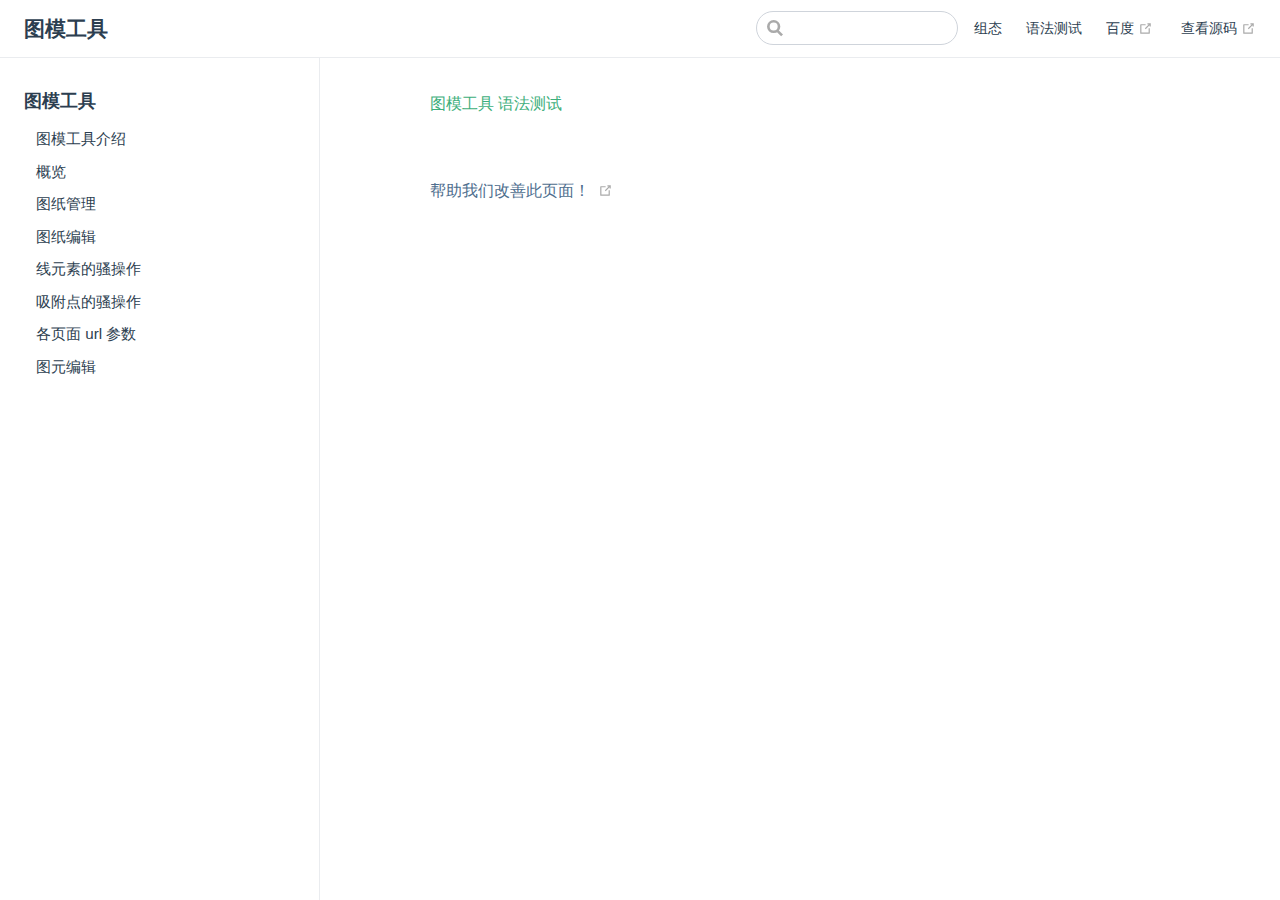
==== index.html @ c8d0d81d "init" ====
<!DOCTYPE html>
<html lang="en-US">
  <head>
    <meta charset="utf-8">
    <meta name="viewport" content="width=device-width,initial-scale=1">
    <title>图模工具</title>
    <meta name="generator" content="VuePress 1.9.9">
    
    <meta name="description" content="一次接线图画图工具">
    
    <link rel="preload" href="/assets/css/0.styles.db5c705c.css" as="style"><link rel="preload" href="/assets/js/app.512257e0.js" as="script"><link rel="preload" href="/assets/js/2.75f1ee20.js" as="script"><link rel="preload" href="/assets/js/8.06f53c4d.js" as="script"><link rel="prefetch" href="/assets/js/10.f108b31f.js"><link rel="prefetch" href="/assets/js/11.13f6485c.js"><link rel="prefetch" href="/assets/js/12.076c5449.js"><link rel="prefetch" href="/assets/js/13.6c071608.js"><link rel="prefetch" href="/assets/js/14.56e852da.js"><link rel="prefetch" href="/assets/js/15.66afcbd3.js"><link rel="prefetch" href="/assets/js/16.a4e6b50e.js"><link rel="prefetch" href="/assets/js/17.18ec7452.js"><link rel="prefetch" href="/assets/js/3.0884fcd3.js"><link rel="prefetch" href="/assets/js/4.e0430922.js"><link rel="prefetch" href="/assets/js/5.69fd25ea.js"><link rel="prefetch" href="/assets/js/6.65bf3c9c.js"><link rel="prefetch" href="/assets/js/7.549b846b.js"><link rel="prefetch" href="/assets/js/9.ce72a93c.js">
    <link rel="stylesheet" href="/assets/css/0.styles.db5c705c.css">
  </head>
  <body>
    <div id="app" data-server-rendered="true"><div class="theme-container"><header class="navbar"><div class="sidebar-button"><svg xmlns="http://www.w3.org/2000/svg" aria-hidden="true" role="img" viewBox="0 0 448 512" class="icon"><path fill="currentColor" d="M436 124H12c-6.627 0-12-5.373-12-12V80c0-6.627 5.373-12 12-12h424c6.627 0 12 5.373 12 12v32c0 6.627-5.373 12-12 12zm0 160H12c-6.627 0-12-5.373-12-12v-32c0-6.627 5.373-12 12-12h424c6.627 0 12 5.373 12 12v32c0 6.627-5.373 12-12 12zm0 160H12c-6.627 0-12-5.373-12-12v-32c0-6.627 5.373-12 12-12h424c6.627 0 12 5.373 12 12v32c0 6.627-5.373 12-12 12z"></path></svg></div> <a href="/" aria-current="page" class="home-link router-link-exact-active router-link-active"><!----> <span class="site-name">图模工具</span></a> <div class="links"><div class="search-box"><input aria-label="Search" autocomplete="off" spellcheck="false" value=""> <!----></div> <nav class="nav-links can-hide"><div class="nav-item"><a href="/gme/" class="nav-link">
  组态
</a></div><div class="nav-item"><a href="/test/" class="nav-link">
  语法测试
</a></div><div class="nav-item"><a href="https://baidu.com" target="_blank" rel="noopener noreferrer" class="nav-link external">
  百度
  <span><svg xmlns="http://www.w3.org/2000/svg" aria-hidden="true" focusable="false" x="0px" y="0px" viewBox="0 0 100 100" width="15" height="15" class="icon outbound"><path fill="currentColor" d="M18.8,85.1h56l0,0c2.2,0,4-1.8,4-4v-32h-8v28h-48v-48h28v-8h-32l0,0c-2.2,0-4,1.8-4,4v56C14.8,83.3,16.6,85.1,18.8,85.1z"></path> <polygon fill="currentColor" points="45.7,48.7 51.3,54.3 77.2,28.5 77.2,37.2 85.2,37.2 85.2,14.9 62.8,14.9 62.8,22.9 71.5,22.9"></polygon></svg> <span class="sr-only">(opens new window)</span></span></a></div> <a href="https://e.gitee.com/xn_power/repos/xn_power/gme/sources" target="_blank" rel="noopener noreferrer" class="repo-link">
    查看源码
    <span><svg xmlns="http://www.w3.org/2000/svg" aria-hidden="true" focusable="false" x="0px" y="0px" viewBox="0 0 100 100" width="15" height="15" class="icon outbound"><path fill="currentColor" d="M18.8,85.1h56l0,0c2.2,0,4-1.8,4-4v-32h-8v28h-48v-48h28v-8h-32l0,0c-2.2,0-4,1.8-4,4v56C14.8,83.3,16.6,85.1,18.8,85.1z"></path> <polygon fill="currentColor" points="45.7,48.7 51.3,54.3 77.2,28.5 77.2,37.2 85.2,37.2 85.2,14.9 62.8,14.9 62.8,22.9 71.5,22.9"></polygon></svg> <span class="sr-only">(opens new window)</span></span></a></nav></div></header> <div class="sidebar-mask"></div> <aside class="sidebar"><nav class="nav-links"><div class="nav-item"><a href="/gme/" class="nav-link">
  组态
</a></div><div class="nav-item"><a href="/test/" class="nav-link">
  语法测试
</a></div><div class="nav-item"><a href="https://baidu.com" target="_blank" rel="noopener noreferrer" class="nav-link external">
  百度
  <span><svg xmlns="http://www.w3.org/2000/svg" aria-hidden="true" focusable="false" x="0px" y="0px" viewBox="0 0 100 100" width="15" height="15" class="icon outbound"><path fill="currentColor" d="M18.8,85.1h56l0,0c2.2,0,4-1.8,4-4v-32h-8v28h-48v-48h28v-8h-32l0,0c-2.2,0-4,1.8-4,4v56C14.8,83.3,16.6,85.1,18.8,85.1z"></path> <polygon fill="currentColor" points="45.7,48.7 51.3,54.3 77.2,28.5 77.2,37.2 85.2,37.2 85.2,14.9 62.8,14.9 62.8,22.9 71.5,22.9"></polygon></svg> <span class="sr-only">(opens new window)</span></span></a></div> <a href="https://e.gitee.com/xn_power/repos/xn_power/gme/sources" target="_blank" rel="noopener noreferrer" class="repo-link">
    查看源码
    <span><svg xmlns="http://www.w3.org/2000/svg" aria-hidden="true" focusable="false" x="0px" y="0px" viewBox="0 0 100 100" width="15" height="15" class="icon outbound"><path fill="currentColor" d="M18.8,85.1h56l0,0c2.2,0,4-1.8,4-4v-32h-8v28h-48v-48h28v-8h-32l0,0c-2.2,0-4,1.8-4,4v56C14.8,83.3,16.6,85.1,18.8,85.1z"></path> <polygon fill="currentColor" points="45.7,48.7 51.3,54.3 77.2,28.5 77.2,37.2 85.2,37.2 85.2,14.9 62.8,14.9 62.8,22.9 71.5,22.9"></polygon></svg> <span class="sr-only">(opens new window)</span></span></a></nav>  <ul class="sidebar-links"><li><section class="sidebar-group depth-0"><a href="/gme/" class="sidebar-heading clickable open"><span>图模工具</span> <!----></a> <ul class="sidebar-links sidebar-group-items"><li><a href="/gme/" class="sidebar-link">图模工具介绍</a></li><li><a href="/gme/guide.html" class="sidebar-link">概览</a></li><li><a href="/gme/stageManage.html" class="sidebar-link">图纸管理</a></li><li><a href="/gme/stageEditor.html" class="sidebar-link">图纸编辑</a></li><li><a href="/gme/lineEditor.html" class="sidebar-link">线元素的骚操作</a></li><li><a href="/gme/pinsEditor.html" class="sidebar-link">吸附点的骚操作</a></li><li><a href="/gme/urlQuery.html" class="sidebar-link">各页面 url 参数</a></li><li><a href="/gme/compEditor.html" class="sidebar-link">图元编辑</a></li></ul></section></li></ul> </aside> <main class="page"> <div class="theme-default-content content__default"><p><a href="/gme/">图模工具</a> <a href="/test/">语法测试</a></p></div> <footer class="page-edit"><div class="edit-link"><a href="https://e.gitee.com/xn_power/repos/xn_power/gme/sources/edit/master/docs/README.md" target="_blank" rel="noopener noreferrer">帮助我们改善此页面！</a> <span><svg xmlns="http://www.w3.org/2000/svg" aria-hidden="true" focusable="false" x="0px" y="0px" viewBox="0 0 100 100" width="15" height="15" class="icon outbound"><path fill="currentColor" d="M18.8,85.1h56l0,0c2.2,0,4-1.8,4-4v-32h-8v28h-48v-48h28v-8h-32l0,0c-2.2,0-4,1.8-4,4v56C14.8,83.3,16.6,85.1,18.8,85.1z"></path> <polygon fill="currentColor" points="45.7,48.7 51.3,54.3 77.2,28.5 77.2,37.2 85.2,37.2 85.2,14.9 62.8,14.9 62.8,22.9 71.5,22.9"></polygon></svg> <span class="sr-only">(opens new window)</span></span></div> <!----></footer> <!----> </main></div><div class="global-ui"></div></div>
    <script src="/assets/js/app.512257e0.js" defer></script><script src="/assets/js/2.75f1ee20.js" defer></script><script src="/assets/js/8.06f53c4d.js" defer></script>
  </body>
</html>
---- assets/css/0.styles.db5c705c.css ----
code[class*=language-],pre[class*=language-]{color:#ccc;background:none;font-family:Consolas,Monaco,Andale Mono,Ubuntu Mono,monospace;font-size:1em;text-align:left;white-space:pre;word-spacing:normal;word-break:normal;word-wrap:normal;line-height:1.5;-moz-tab-size:4;-o-tab-size:4;tab-size:4;-webkit-hyphens:none;hyphens:none}pre[class*=language-]{padding:1em;margin:.5em 0;overflow:auto}:not(pre)>code[class*=language-],pre[class*=language-]{background:#2d2d2d}:not(pre)>code[class*=language-]{padding:.1em;border-radius:.3em;white-space:normal}.token.block-comment,.token.cdata,.token.comment,.token.doctype,.token.prolog{color:#999}.token.punctuation{color:#ccc}.token.attr-name,.token.deleted,.token.namespace,.token.tag{color:#e2777a}.token.function-name{color:#6196cc}.token.boolean,.token.function,.token.number{color:#f08d49}.token.class-name,.token.constant,.token.property,.token.symbol{color:#f8c555}.token.atrule,.token.builtin,.token.important,.token.keyword,.token.selector{color:#cc99cd}.token.attr-value,.token.char,.token.regex,.token.string,.token.variable{color:#7ec699}.token.entity,.token.operator,.token.url{color:#67cdcc}.token.bold,.token.important{font-weight:700}.token.italic{font-style:italic}.token.entity{cursor:help}.token.inserted{color:green}.theme-default-content code{color:#476582;padding:.25rem .5rem;margin:0;font-size:.85em;background-color:rgba(27,31,35,.05);border-radius:3px}.theme-default-content code .token.deleted{color:#ec5975}.theme-default-content code .token.inserted{color:#3eaf7c}.theme-default-content pre,.theme-default-content pre[class*=language-]{line-height:1.4;padding:1.25rem 1.5rem;margin:.85rem 0;background-color:#282c34;border-radius:6px;overflow:auto}.theme-default-content pre[class*=language-] code,.theme-default-content pre code{color:#fff;padding:0;background-color:transparent;border-radius:0}div[class*=language-]{position:relative;background-color:#282c34;border-radius:6px}div[class*=language-] .highlight-lines{-webkit-user-select:none;user-select:none;padding-top:1.3rem;position:absolute;top:0;left:0;width:100%;line-height:1.4}div[class*=language-] .highlight-lines .highlighted{background-color:rgba(0,0,0,.66)}div[class*=language-] pre,div[class*=language-] pre[class*=language-]{background:transparent;position:relative;z-index:1}div[class*=language-]:before{position:absolute;z-index:3;top:.8em;right:1em;font-size:.75rem;color:hsla(0,0%,100%,.4)}div[class*=language-]:not(.line-numbers-mode) .line-numbers-wrapper{display:none}div[class*=language-].line-numbers-mode .highlight-lines .highlighted{position:relative}div[class*=language-].line-numbers-mode .highlight-lines .highlighted:before{content:" ";position:absolute;z-index:3;left:0;top:0;display:block;width:3.5rem;height:100%;background-color:rgba(0,0,0,.66)}div[class*=language-].line-numbers-mode pre{padding-left:4.5rem;vertical-align:middle}div[class*=language-].line-numbers-mode .line-numbers-wrapper{position:absolute;top:0;width:3.5rem;text-align:center;color:hsla(0,0%,100%,.3);padding:1.25rem 0;line-height:1.4}div[class*=language-].line-numbers-mode .line-numbers-wrapper br{-webkit-user-select:none;user-select:none}div[class*=language-].line-numbers-mode .line-numbers-wrapper .line-number{position:relative;z-index:4;-webkit-user-select:none;user-select:none;font-size:.85em}div[class*=language-].line-numbers-mode:after{content:"";position:absolute;z-index:2;top:0;left:0;width:3.5rem;height:100%;border-radius:6px 0 0 6px;border-right:1px solid rgba(0,0,0,.66);background-color:#282c34}div[class~=language-js]:before{content:"js"}div[class~=language-ts]:before{content:"ts"}div[class~=language-html]:before{content:"html"}div[class~=language-md]:before{content:"md"}div[class~=language-vue]:before{content:"vue"}div[class~=language-css]:before{content:"css"}div[class~=language-sass]:before{content:"sass"}div[class~=language-scss]:before{content:"scss"}div[class~=language-less]:before{content:"less"}div[class~=language-stylus]:before{content:"stylus"}div[class~=language-go]:before{content:"go"}div[class~=language-java]:before{content:"java"}div[class~=language-c]:before{content:"c"}div[class~=language-sh]:before{content:"sh"}div[class~=language-yaml]:before{content:"yaml"}div[class~=language-py]:before{content:"py"}div[class~=language-docker]:before{content:"docker"}div[class~=language-dockerfile]:before{content:"dockerfile"}div[class~=language-makefile]:before{content:"makefile"}div[class~=language-javascript]:before{content:"js"}div[class~=language-typescript]:before{content:"ts"}div[class~=language-markup]:before{content:"html"}div[class~=language-markdown]:before{content:"md"}div[class~=language-json]:before{content:"json"}div[class~=language-ruby]:before{content:"rb"}div[class~=language-python]:before{content:"py"}div[class~=language-bash]:before{content:"sh"}div[class~=language-php]:before{content:"php"}.custom-block .custom-block-title{font-weight:600;margin-bottom:-.4rem}.custom-block.danger,.custom-block.tip,.custom-block.warning{padding:.1rem 1.5rem;border-left-width:.5rem;border-left-style:solid;margin:1rem 0}.custom-block.tip{background-color:#f3f5f7;border-color:#42b983}.custom-block.warning{background-color:rgba(255,229,100,.3);border-color:#e7c000;color:#6b5900}.custom-block.warning .custom-block-title{color:#b29400}.custom-block.warning a{color:#2c3e50}.custom-block.danger{background-color:#ffe6e6;border-color:#c00;color:#4d0000}.custom-block.danger .custom-block-title{color:#900}.custom-block.danger a{color:#2c3e50}.custom-block.details{display:block;position:relative;border-radius:2px;margin:1.6em 0;padding:1.6em;background-color:#eee}.custom-block.details h4{margin-top:0}.custom-block.details figure:last-child,.custom-block.details p:last-child{margin-bottom:0;padding-bottom:0}.custom-block.details summary{outline:none;cursor:pointer}.arrow{display:inline-block;width:0;height:0}.arrow.up{border-bottom:6px solid #ccc}.arrow.down,.arrow.up{border-left:4px solid transparent;border-right:4px solid transparent}.arrow.down{border-top:6px solid #ccc}.arrow.right{border-left:6px solid #ccc}.arrow.left,.arrow.right{border-top:4px solid transparent;border-bottom:4px solid transparent}.arrow.left{border-right:6px solid #ccc}.theme-default-content:not(.custom){max-width:740px;margin:0 auto;padding:2rem 2.5rem}@media (max-width:959px){.theme-default-content:not(.custom){padding:2rem}}@media (max-width:419px){.theme-default-content:not(.custom){padding:1.5rem}}.table-of-contents .badge{vertical-align:middle}body,html{padding:0;margin:0;background-color:#fff}body{font-family:-apple-system,BlinkMacSystemFont,Segoe UI,Roboto,Oxygen,Ubuntu,Cantarell,Fira Sans,Droid Sans,Helvetica Neue,sans-serif;-webkit-font-smoothing:antialiased;-moz-osx-font-smoothing:grayscale;font-size:16px;color:#2c3e50}.page{padding-left:20rem}.navbar{z-index:20;right:0;height:3.6rem;background-color:#fff;box-sizing:border-box;border-bottom:1px solid #eaecef}.navbar,.sidebar-mask{position:fixed;top:0;left:0}.sidebar-mask{z-index:9;width:100vw;height:100vh;display:none}.sidebar{font-size:16px;background-color:#fff;width:20rem;position:fixed;z-index:10;margin:0;top:3.6rem;left:0;bottom:0;box-sizing:border-box;border-right:1px solid #eaecef;overflow-y:auto}.theme-default-content:not(.custom)>:first-child{margin-top:3.6rem}.theme-default-content:not(.custom) a:hover{text-decoration:underline}.theme-default-content:not(.custom) p.demo{padding:1rem 1.5rem;border:1px solid #ddd;border-radius:4px}.theme-default-content:not(.custom) img{max-width:100%}.theme-default-content.custom{padding:0;margin:0}.theme-default-content.custom img{max-width:100%}a{font-weight:500;text-decoration:none}a,p a code{color:#3eaf7c}p a code{font-weight:400}kbd{background:#eee;border:.15rem solid #ddd;border-bottom:.25rem solid #ddd;border-radius:.15rem;padding:0 .15em}blockquote{font-size:1rem;color:#999;border-left:.2rem solid #dfe2e5;margin:1rem 0;padding:.25rem 0 .25rem 1rem}blockquote>p{margin:0}ol,ul{padding-left:1.2em}strong{font-weight:600}h1,h2,h3,h4,h5,h6{font-weight:600;line-height:1.25}.theme-default-content:not(.custom)>h1,.theme-default-content:not(.custom)>h2,.theme-default-content:not(.custom)>h3,.theme-default-content:not(.custom)>h4,.theme-default-content:not(.custom)>h5,.theme-default-content:not(.custom)>h6{margin-top:-3.1rem;padding-top:4.6rem;margin-bottom:0}.theme-default-content:not(.custom)>h1:first-child,.theme-default-content:not(.custom)>h2:first-child,.theme-default-content:not(.custom)>h3:first-child,.theme-default-content:not(.custom)>h4:first-child,.theme-default-content:not(.custom)>h5:first-child,.theme-default-content:not(.custom)>h6:first-child{margin-top:-1.5rem;margin-bottom:1rem}.theme-default-content:not(.custom)>h1:first-child+.custom-block,.theme-default-content:not(.custom)>h1:first-child+p,.theme-default-content:not(.custom)>h1:first-child+pre,.theme-default-content:not(.custom)>h2:first-child+.custom-block,.theme-default-content:not(.custom)>h2:first-child+p,.theme-default-content:not(.custom)>h2:first-child+pre,.theme-default-content:not(.custom)>h3:first-child+.custom-block,.theme-default-content:not(.custom)>h3:first-child+p,.theme-default-content:not(.custom)>h3:first-child+pre,.theme-default-content:not(.custom)>h4:first-child+.custom-block,.theme-default-content:not(.custom)>h4:first-child+p,.theme-default-content:not(.custom)>h4:first-child+pre,.theme-default-content:not(.custom)>h5:first-child+.custom-block,.theme-default-content:not(.custom)>h5:first-child+p,.theme-default-content:not(.custom)>h5:first-child+pre,.theme-default-content:not(.custom)>h6:first-child+.custom-block,.theme-default-content:not(.custom)>h6:first-child+p,.theme-default-content:not(.custom)>h6:first-child+pre{margin-top:2rem}h1:focus .header-anchor,h1:hover .header-anchor,h2:focus .header-anchor,h2:hover .header-anchor,h3:focus .header-anchor,h3:hover .header-anchor,h4:focus .header-anchor,h4:hover .header-anchor,h5:focus .header-anchor,h5:hover .header-anchor,h6:focus .header-anchor,h6:hover .header-anchor{opacity:1}h1{font-size:2.2rem}h2{font-size:1.65rem;padding-bottom:.3rem;border-bottom:1px solid #eaecef}h3{font-size:1.35rem}a.header-anchor{font-size:.85em;float:left;margin-left:-.87em;padding-right:.23em;margin-top:.125em;-webkit-user-select:none;user-select:none;opacity:0}a.header-anchor:focus,a.header-anchor:hover{text-decoration:none}.line-number,code,kbd{font-family:source-code-pro,Menlo,Monaco,Consolas,Courier New,monospace}ol,p,ul{line-height:1.7}hr{border:0;border-top:1px solid #eaecef}table{border-collapse:collapse;margin:1rem 0;display:block;overflow-x:auto}tr{border-top:1px solid #dfe2e5}tr:nth-child(2n){background-color:#f6f8fa}td,th{border:1px solid #dfe2e5;padding:.6em 1em}.theme-container.sidebar-open .sidebar-mask{display:block}.theme-container.no-navbar .theme-default-content:not(.custom)>h1,.theme-container.no-navbar h2,.theme-container.no-navbar h3,.theme-container.no-navbar h4,.theme-container.no-navbar h5,.theme-container.no-navbar h6{margin-top:1.5rem;padding-top:0}.theme-container.no-navbar .sidebar{top:0}@media (min-width:720px){.theme-container.no-sidebar .sidebar{display:none}.theme-container.no-sidebar .page{padding-left:0}}@media (max-width:959px){.sidebar{font-size:15px;width:16.4rem}.page{padding-left:16.4rem}}@media (max-width:719px){.sidebar{top:0;padding-top:3.6rem;transform:translateX(-100%);transition:transform .2s ease}.page{padding-left:0}.theme-container.sidebar-open .sidebar{transform:translateX(0)}.theme-container.no-navbar .sidebar{padding-top:0}}@media (max-width:419px){h1{font-size:1.9rem}.theme-default-content div[class*=language-]{margin:.85rem -1.5rem;border-radius:0}}#nprogress{pointer-events:none}#nprogress .bar{background:#3eaf7c;position:fixed;z-index:1031;top:0;left:0;width:100%;height:2px}#nprogress .peg{display:block;position:absolute;right:0;width:100px;height:100%;box-shadow:0 0 10px #3eaf7c,0 0 5px #3eaf7c;opacity:1;transform:rotate(3deg) translateY(-4px)}#nprogress .spinner{display:block;position:fixed;z-index:1031;top:15px;right:15px}#nprogress .spinner-icon{width:18px;height:18px;box-sizing:border-box;border-color:#3eaf7c transparent transparent #3eaf7c;border-style:solid;border-width:2px;border-radius:50%;animation:nprogress-spinner .4s linear infinite}.nprogress-custom-parent{overflow:hidden;position:relative}.nprogress-custom-parent #nprogress .bar,.nprogress-custom-parent #nprogress .spinner{position:absolute}@keyframes nprogress-spinner{0%{transform:rotate(0deg)}to{transform:rotate(1turn)}}.icon.outbound{color:#aaa;display:inline-block;vertical-align:middle;position:relative;top:-1px}.sr-only{position:absolute;width:1px;height:1px;padding:0;margin:-1px;overflow:hidden;clip:rect(0,0,0,0);white-space:nowrap;border-width:0}.home{padding:3.6rem 2rem 0;max-width:960px;margin:0 auto;display:block}.home .hero{text-align:center}.home .hero img{max-width:100%;max-height:280px;display:block;margin:3rem auto 1.5rem}.home .hero h1{font-size:3rem}.home .hero .action,.home .hero .description,.home .hero h1{margin:1.8rem auto}.home .hero .description{max-width:35rem;font-size:1.6rem;line-height:1.3;color:#6a8bad}.home .hero .action-button{display:inline-block;font-size:1.2rem;color:#fff;background-color:#3eaf7c;padding:.8rem 1.6rem;border-radius:4px;transition:background-color .1s ease;box-sizing:border-box;border-bottom:1px solid #389d70}.home .hero .action-button:hover{background-color:#4abf8a}.home .features{border-top:1px solid #eaecef;padding:1.2rem 0;margin-top:2.5rem;display:flex;flex-wrap:wrap;align-items:flex-start;align-content:stretch;justify-content:space-between}.home .feature{flex-grow:1;flex-basis:30%;max-width:30%}.home .feature h2{font-size:1.4rem;font-weight:500;border-bottom:none;padding-bottom:0;color:#3a5169}.home .feature p{color:#4e6e8e}.home .footer{padding:2.5rem;border-top:1px solid #eaecef;text-align:center;color:#4e6e8e}@media (max-width:719px){.home .features{flex-direction:column}.home .feature{max-width:100%;padding:0 2.5rem}}@media (max-width:419px){.home{padding-left:1.5rem;padding-right:1.5rem}.home .hero img{max-height:210px;margin:2rem auto 1.2rem}.home .hero h1{font-size:2rem}.home .hero .action,.home .hero .description,.home .hero h1{margin:1.2rem auto}.home .hero .description{font-size:1.2rem}.home .hero .action-button{font-size:1rem;padding:.6rem 1.2rem}.home .feature h2{font-size:1.25rem}}.search-box{display:inline-block;position:relative;margin-right:1rem}.search-box input{cursor:text;width:10rem;height:2rem;color:#4e6e8e;display:inline-block;border:1px solid #cfd4db;border-radius:2rem;font-size:.9rem;line-height:2rem;padding:0 .5rem 0 2rem;outline:none;transition:all .2s ease;background:#fff url(/assets/img/search.83621669.svg) .6rem .5rem no-repeat;background-size:1rem}.search-box input:focus{cursor:auto;border-color:#3eaf7c}.search-box .suggestions{background:#fff;width:20rem;position:absolute;top:2rem;border:1px solid #cfd4db;border-radius:6px;padding:.4rem;list-style-type:none}.search-box .suggestions.align-right{right:0}.search-box .suggestion{line-height:1.4;padding:.4rem .6rem;border-radius:4px;cursor:pointer}.search-box .suggestion a{white-space:normal;color:#5d82a6}.search-box .suggestion a .page-title{font-weight:600}.search-box .suggestion a .header{font-size:.9em;margin-left:.25em}.search-box .suggestion.focused{background-color:#f3f4f5}.search-box .suggestion.focused a{color:#3eaf7c}@media (max-width:959px){.search-box input{cursor:pointer;width:0;border-color:transparent;position:relative}.search-box input:focus{cursor:text;left:0;width:10rem}}@media (-ms-high-contrast:none){.search-box input{height:2rem}}@media (max-width:959px) and (min-width:719px){.search-box .suggestions{left:0}}@media (max-width:719px){.search-box{margin-right:0}.search-box input{left:1rem}.search-box .suggestions{right:0}}@media (max-width:419px){.search-box .suggestions{width:calc(100vw - 4rem)}.search-box input:focus{width:8rem}}.sidebar-button{cursor:pointer;display:none;width:1.25rem;height:1.25rem;position:absolute;padding:.6rem;top:.6rem;left:1rem}.sidebar-button .icon{display:block;width:1.25rem;height:1.25rem}@media (max-width:719px){.sidebar-button{display:block}}.dropdown-enter,.dropdown-leave-to{height:0!important}.dropdown-wrapper{cursor:pointer}.dropdown-wrapper .dropdown-title,.dropdown-wrapper .mobile-dropdown-title{display:block;font-size:.9rem;font-family:inherit;cursor:inherit;padding:inherit;line-height:1.4rem;background:transparent;border:none;font-weight:500;color:#2c3e50}.dropdown-wrapper .dropdown-title:hover,.dropdown-wrapper .mobile-dropdown-title:hover{border-color:transparent}.dropdown-wrapper .dropdown-title .arrow,.dropdown-wrapper .mobile-dropdown-title .arrow{vertical-align:middle;margin-top:-1px;margin-left:.4rem}.dropdown-wrapper .mobile-dropdown-title{display:none;font-weight:600}.dropdown-wrapper .mobile-dropdown-title font-size inherit:hover{color:#3eaf7c}.dropdown-wrapper .nav-dropdown .dropdown-item{color:inherit;line-height:1.7rem}.dropdown-wrapper .nav-dropdown .dropdown-item h4{margin:.45rem 0 0;border-top:1px solid #eee;padding:1rem 1.5rem .45rem 1.25rem}.dropdown-wrapper .nav-dropdown .dropdown-item .dropdown-subitem-wrapper{padding:0;list-style:none}.dropdown-wrapper .nav-dropdown .dropdown-item .dropdown-subitem-wrapper .dropdown-subitem{font-size:.9em}.dropdown-wrapper .nav-dropdown .dropdown-item a{display:block;line-height:1.7rem;position:relative;border-bottom:none;font-weight:400;margin-bottom:0;padding:0 1.5rem 0 1.25rem}.dropdown-wrapper .nav-dropdown .dropdown-item a.router-link-active,.dropdown-wrapper .nav-dropdown .dropdown-item a:hover{color:#3eaf7c}.dropdown-wrapper .nav-dropdown .dropdown-item a.router-link-active:after{content:"";width:0;height:0;border-left:5px solid #3eaf7c;border-top:3px solid transparent;border-bottom:3px solid transparent;position:absolute;top:calc(50% - 2px);left:9px}.dropdown-wrapper .nav-dropdown .dropdown-item:first-child h4{margin-top:0;padding-top:0;border-top:0}@media (max-width:719px){.dropdown-wrapper.open .dropdown-title{margin-bottom:.5rem}.dropdown-wrapper .dropdown-title{display:none}.dropdown-wrapper .mobile-dropdown-title{display:block}.dropdown-wrapper .nav-dropdown{transition:height .1s ease-out;overflow:hidden}.dropdown-wrapper .nav-dropdown .dropdown-item h4{border-top:0;margin-top:0;padding-top:0}.dropdown-wrapper .nav-dropdown .dropdown-item>a,.dropdown-wrapper .nav-dropdown .dropdown-item h4{font-size:15px;line-height:2rem}.dropdown-wrapper .nav-dropdown .dropdown-item .dropdown-subitem{font-size:14px;padding-left:1rem}}@media (min-width:719px){.dropdown-wrapper{height:1.8rem}.dropdown-wrapper.open .nav-dropdown,.dropdown-wrapper:hover .nav-dropdown{display:block!important}.dropdown-wrapper .nav-dropdown{display:none;height:auto!important;box-sizing:border-box;max-height:calc(100vh - 2.7rem);overflow-y:auto;position:absolute;top:100%;right:0;background-color:#fff;padding:.6rem 0;border:1px solid;border-color:#ddd #ddd #ccc;text-align:left;border-radius:.25rem;white-space:nowrap;margin:0}}.nav-links{display:inline-block}.nav-links a{line-height:1.4rem;color:inherit}.nav-links a.router-link-active,.nav-links a:hover{color:#3eaf7c}.nav-links .nav-item{position:relative;display:inline-block;margin-left:1.5rem;line-height:2rem}.nav-links .nav-item:first-child{margin-left:0}.nav-links .repo-link{margin-left:1.5rem}@media (max-width:719px){.nav-links .nav-item,.nav-links .repo-link{margin-left:0}}@media (min-width:719px){.nav-links a.router-link-active,.nav-links a:hover{color:#2c3e50}.nav-item>a:not(.external).router-link-active,.nav-item>a:not(.external):hover{margin-bottom:-2px;border-bottom:2px solid #46bd87}}.navbar{padding:.7rem 1.5rem;line-height:2.2rem}.navbar a,.navbar img,.navbar span{display:inline-block}.navbar .logo{height:2.2rem;min-width:2.2rem;margin-right:.8rem;vertical-align:top}.navbar .site-name{font-size:1.3rem;font-weight:600;color:#2c3e50;position:relative}.navbar .links{padding-left:1.5rem;box-sizing:border-box;background-color:#fff;white-space:nowrap;font-size:.9rem;position:absolute;right:1.5rem;top:.7rem;display:flex}.navbar .links .search-box{flex:0 0 auto;vertical-align:top}@media (max-width:719px){.navbar{padding-left:4rem}.navbar .can-hide{display:none}.navbar .links{padding-left:1.5rem}.navbar .site-name{width:calc(100vw - 9.4rem);overflow:hidden;white-space:nowrap;text-overflow:ellipsis}}.page-edit{max-width:740px;margin:0 auto;padding:2rem 2.5rem}@media (max-width:959px){.page-edit{padding:2rem}}@media (max-width:419px){.page-edit{padding:1.5rem}}.page-edit{padding-top:1rem;padding-bottom:1rem;overflow:auto}.page-edit .edit-link{display:inline-block}.page-edit .edit-link a{color:#4e6e8e;margin-right:.25rem}.page-edit .last-updated{float:right;font-size:.9em}.page-edit .last-updated .prefix{font-weight:500;color:#4e6e8e}.page-edit .last-updated .time{font-weight:400;color:#767676}@media (max-width:719px){.page-edit .edit-link{margin-bottom:.5rem}.page-edit .last-updated{font-size:.8em;float:none;text-align:left}}.page-nav{max-width:740px;margin:0 auto;padding:2rem 2.5rem}@media (max-width:959px){.page-nav{padding:2rem}}@media (max-width:419px){.page-nav{padding:1.5rem}}.page-nav{padding-top:1rem;padding-bottom:0}.page-nav .inner{min-height:2rem;margin-top:0;border-top:1px solid #eaecef;padding-top:1rem;overflow:auto}.page-nav .next{float:right}.page{padding-bottom:2rem;display:block}.sidebar-group .sidebar-group{padding-left:.5em}.sidebar-group:not(.collapsable) .sidebar-heading:not(.clickable){cursor:auto;color:inherit}.sidebar-group.is-sub-group{padding-left:0}.sidebar-group.is-sub-group>.sidebar-heading{font-size:.95em;line-height:1.4;font-weight:400;padding-left:2rem}.sidebar-group.is-sub-group>.sidebar-heading:not(.clickable){opacity:.5}.sidebar-group.is-sub-group>.sidebar-group-items{padding-left:1rem}.sidebar-group.is-sub-group>.sidebar-group-items>li>.sidebar-link{font-size:.95em;border-left:none}.sidebar-group.depth-2>.sidebar-heading{border-left:none}.sidebar-heading{color:#2c3e50;transition:color .15s ease;cursor:pointer;font-size:1.1em;font-weight:700;padding:.35rem 1.5rem .35rem 1.25rem;width:100%;box-sizing:border-box;margin:0;border-left:.25rem solid transparent}.sidebar-heading.open,.sidebar-heading:hover{color:inherit}.sidebar-heading .arrow{position:relative;top:-.12em;left:.5em}.sidebar-heading.clickable.active{font-weight:600;color:#3eaf7c;border-left-color:#3eaf7c}.sidebar-heading.clickable:hover{color:#3eaf7c}.sidebar-group-items{transition:height .1s ease-out;font-size:.95em;overflow:hidden}.sidebar .sidebar-sub-headers{padding-left:1rem;font-size:.95em}a.sidebar-link{font-size:1em;font-weight:400;display:inline-block;color:#2c3e50;border-left:.25rem solid transparent;padding:.35rem 1rem .35rem 1.25rem;line-height:1.4;width:100%;box-sizing:border-box}a.sidebar-link:hover{color:#3eaf7c}a.sidebar-link.active{font-weight:600;color:#3eaf7c;border-left-color:#3eaf7c}.sidebar-group a.sidebar-link{padding-left:2rem}.sidebar-sub-headers a.sidebar-link{padding-top:.25rem;padding-bottom:.25rem;border-left:none}.sidebar-sub-headers a.sidebar-link.active{font-weight:500}.sidebar ul{padding:0;margin:0;list-style-type:none}.sidebar a{display:inline-block}.sidebar .nav-links{display:none;border-bottom:1px solid #eaecef;padding:.5rem 0 .75rem}.sidebar .nav-links a{font-weight:600}.sidebar .nav-links .nav-item,.sidebar .nav-links .repo-link{display:block;line-height:1.25rem;font-size:1.1em;padding:.5rem 0 .5rem 1.5rem}.sidebar>.sidebar-links{padding:1.5rem 0}.sidebar>.sidebar-links>li>a.sidebar-link{font-size:1.1em;line-height:1.7;font-weight:700}.sidebar>.sidebar-links>li:not(:first-child){margin-top:.75rem}@media (max-width:719px){.sidebar .nav-links{display:block}.sidebar .nav-links .dropdown-wrapper .nav-dropdown .dropdown-item a.router-link-active:after{top:calc(1rem - 2px)}.sidebar>.sidebar-links{padding:1rem 0}}div[data-v-f045bbac]{color:red}.badge[data-v-fe6480e0]{display:inline-block;font-size:14px;height:18px;line-height:18px;border-radius:3px;padding:0 6px;color:#fff}.badge.green[data-v-fe6480e0],.badge.tip[data-v-fe6480e0],.badge[data-v-fe6480e0]{background-color:#42b983}.badge.error[data-v-fe6480e0]{background-color:#da5961}.badge.warn[data-v-fe6480e0],.badge.warning[data-v-fe6480e0],.badge.yellow[data-v-fe6480e0]{background-color:#e7c000}.badge+.badge[data-v-fe6480e0]{margin-left:5px}.theme-code-block[data-v-4996fd5f]{display:none}.theme-code-block__active[data-v-4996fd5f]{display:block}.theme-code-block>pre[data-v-4996fd5f]{background-color:orange}.theme-code-group__nav[data-v-939acdc4]{margin-bottom:-35px;background-color:#282c34;padding-bottom:22px;border-top-left-radius:6px;border-top-right-radius:6px;padding-left:10px;padding-top:10px}.theme-code-group__ul[data-v-939acdc4]{margin:auto 0;padding-left:0;display:inline-flex;list-style:none}.theme-code-group__nav-tab[data-v-939acdc4]{border:0;padding:5px;cursor:pointer;background-color:transparent;font-size:.85em;line-height:1.4;color:hsla(0,0%,100%,.9);font-weight:600}.theme-code-group__nav-tab-active[data-v-939acdc4]{border-bottom:1px solid #42b983}.pre-blank[data-v-939acdc4]{color:#42b983}
---- assets/css/0.styles.db5c705c.css ----
code[class*=language-],pre[class*=language-]{color:#ccc;background:none;font-family:Consolas,Monaco,Andale Mono,Ubuntu Mono,monospace;font-size:1em;text-align:left;white-space:pre;word-spacing:normal;word-break:normal;word-wrap:normal;line-height:1.5;-moz-tab-size:4;-o-tab-size:4;tab-size:4;-webkit-hyphens:none;hyphens:none}pre[class*=language-]{padding:1em;margin:.5em 0;overflow:auto}:not(pre)>code[class*=language-],pre[class*=language-]{background:#2d2d2d}:not(pre)>code[class*=language-]{padding:.1em;border-radius:.3em;white-space:normal}.token.block-comment,.token.cdata,.token.comment,.token.doctype,.token.prolog{color:#999}.token.punctuation{color:#ccc}.token.attr-name,.token.deleted,.token.namespace,.token.tag{color:#e2777a}.token.function-name{color:#6196cc}.token.boolean,.token.function,.token.number{color:#f08d49}.token.class-name,.token.constant,.token.property,.token.symbol{color:#f8c555}.token.atrule,.token.builtin,.token.important,.token.keyword,.token.selector{color:#cc99cd}.token.attr-value,.token.char,.token.regex,.token.string,.token.variable{color:#7ec699}.token.entity,.token.operator,.token.url{color:#67cdcc}.token.bold,.token.important{font-weight:700}.token.italic{font-style:italic}.token.entity{cursor:help}.token.inserted{color:green}.theme-default-content code{color:#476582;padding:.25rem .5rem;margin:0;font-size:.85em;background-color:rgba(27,31,35,.05);border-radius:3px}.theme-default-content code .token.deleted{color:#ec5975}.theme-default-content code .token.inserted{color:#3eaf7c}.theme-default-content pre,.theme-default-content pre[class*=language-]{line-height:1.4;padding:1.25rem 1.5rem;margin:.85rem 0;background-color:#282c34;border-radius:6px;overflow:auto}.theme-default-content pre[class*=language-] code,.theme-default-content pre code{color:#fff;padding:0;background-color:transparent;border-radius:0}div[class*=language-]{position:relative;background-color:#282c34;border-radius:6px}div[class*=language-] .highlight-lines{-webkit-user-select:none;user-select:none;padding-top:1.3rem;position:absolute;top:0;left:0;width:100%;line-height:1.4}div[class*=language-] .highlight-lines .highlighted{background-color:rgba(0,0,0,.66)}div[class*=language-] pre,div[class*=language-] pre[class*=language-]{background:transparent;position:relative;z-index:1}div[class*=language-]:before{position:absolute;z-index:3;top:.8em;right:1em;font-size:.75rem;color:hsla(0,0%,100%,.4)}div[class*=language-]:not(.line-numbers-mode) .line-numbers-wrapper{display:none}div[class*=language-].line-numbers-mode .highlight-lines .highlighted{position:relative}div[class*=language-].line-numbers-mode .highlight-lines .highlighted:before{content:" ";position:absolute;z-index:3;left:0;top:0;display:block;width:3.5rem;height:100%;background-color:rgba(0,0,0,.66)}div[class*=language-].line-numbers-mode pre{padding-left:4.5rem;vertical-align:middle}div[class*=language-].line-numbers-mode .line-numbers-wrapper{position:absolute;top:0;width:3.5rem;text-align:center;color:hsla(0,0%,100%,.3);padding:1.25rem 0;line-height:1.4}div[class*=language-].line-numbers-mode .line-numbers-wrapper br{-webkit-user-select:none;user-select:none}div[class*=language-].line-numbers-mode .line-numbers-wrapper .line-number{position:relative;z-index:4;-webkit-user-select:none;user-select:none;font-size:.85em}div[class*=language-].line-numbers-mode:after{content:"";position:absolute;z-index:2;top:0;left:0;width:3.5rem;height:100%;border-radius:6px 0 0 6px;border-right:1px solid rgba(0,0,0,.66);background-color:#282c34}div[class~=language-js]:before{content:"js"}div[class~=language-ts]:before{content:"ts"}div[class~=language-html]:before{content:"html"}div[class~=language-md]:before{content:"md"}div[class~=language-vue]:before{content:"vue"}div[class~=language-css]:before{content:"css"}div[class~=language-sass]:before{content:"sass"}div[class~=language-scss]:before{content:"scss"}div[class~=language-less]:before{content:"less"}div[class~=language-stylus]:before{content:"stylus"}div[class~=language-go]:before{content:"go"}div[class~=language-java]:before{content:"java"}div[class~=language-c]:before{content:"c"}div[class~=language-sh]:before{content:"sh"}div[class~=language-yaml]:before{content:"yaml"}div[class~=language-py]:before{content:"py"}div[class~=language-docker]:before{content:"docker"}div[class~=language-dockerfile]:before{content:"dockerfile"}div[class~=language-makefile]:before{content:"makefile"}div[class~=language-javascript]:before{content:"js"}div[class~=language-typescript]:before{content:"ts"}div[class~=language-markup]:before{content:"html"}div[class~=language-markdown]:before{content:"md"}div[class~=language-json]:before{content:"json"}div[class~=language-ruby]:before{content:"rb"}div[class~=language-python]:before{content:"py"}div[class~=language-bash]:before{content:"sh"}div[class~=language-php]:before{content:"php"}.custom-block .custom-block-title{font-weight:600;margin-bottom:-.4rem}.custom-block.danger,.custom-block.tip,.custom-block.warning{padding:.1rem 1.5rem;border-left-width:.5rem;border-left-style:solid;margin:1rem 0}.custom-block.tip{background-color:#f3f5f7;border-color:#42b983}.custom-block.warning{background-color:rgba(255,229,100,.3);border-color:#e7c000;color:#6b5900}.custom-block.warning .custom-block-title{color:#b29400}.custom-block.warning a{color:#2c3e50}.custom-block.danger{background-color:#ffe6e6;border-color:#c00;color:#4d0000}.custom-block.danger .custom-block-title{color:#900}.custom-block.danger a{color:#2c3e50}.custom-block.details{display:block;position:relative;border-radius:2px;margin:1.6em 0;padding:1.6em;background-color:#eee}.custom-block.details h4{margin-top:0}.custom-block.details figure:last-child,.custom-block.details p:last-child{margin-bottom:0;padding-bottom:0}.custom-block.details summary{outline:none;cursor:pointer}.arrow{display:inline-block;width:0;height:0}.arrow.up{border-bottom:6px solid #ccc}.arrow.down,.arrow.up{border-left:4px solid transparent;border-right:4px solid transparent}.arrow.down{border-top:6px solid #ccc}.arrow.right{border-left:6px solid #ccc}.arrow.left,.arrow.right{border-top:4px solid transparent;border-bottom:4px solid transparent}.arrow.left{border-right:6px solid #ccc}.theme-default-content:not(.custom){max-width:740px;margin:0 auto;padding:2rem 2.5rem}@media (max-width:959px){.theme-default-content:not(.custom){padding:2rem}}@media (max-width:419px){.theme-default-content:not(.custom){padding:1.5rem}}.table-of-contents .badge{vertical-align:middle}body,html{padding:0;margin:0;background-color:#fff}body{font-family:-apple-system,BlinkMacSystemFont,Segoe UI,Roboto,Oxygen,Ubuntu,Cantarell,Fira Sans,Droid Sans,Helvetica Neue,sans-serif;-webkit-font-smoothing:antialiased;-moz-osx-font-smoothing:grayscale;font-size:16px;color:#2c3e50}.page{padding-left:20rem}.navbar{z-index:20;right:0;height:3.6rem;background-color:#fff;box-sizing:border-box;border-bottom:1px solid #eaecef}.navbar,.sidebar-mask{position:fixed;top:0;left:0}.sidebar-mask{z-index:9;width:100vw;height:100vh;display:none}.sidebar{font-size:16px;background-color:#fff;width:20rem;position:fixed;z-index:10;margin:0;top:3.6rem;left:0;bottom:0;box-sizing:border-box;border-right:1px solid #eaecef;overflow-y:auto}.theme-default-content:not(.custom)>:first-child{margin-top:3.6rem}.theme-default-content:not(.custom) a:hover{text-decoration:underline}.theme-default-content:not(.custom) p.demo{padding:1rem 1.5rem;border:1px solid #ddd;border-radius:4px}.theme-default-content:not(.custom) img{max-width:100%}.theme-default-content.custom{padding:0;margin:0}.theme-default-content.custom img{max-width:100%}a{font-weight:500;text-decoration:none}a,p a code{color:#3eaf7c}p a code{font-weight:400}kbd{background:#eee;border:.15rem solid #ddd;border-bottom:.25rem solid #ddd;border-radius:.15rem;padding:0 .15em}blockquote{font-size:1rem;color:#999;border-left:.2rem solid #dfe2e5;margin:1rem 0;padding:.25rem 0 .25rem 1rem}blockquote>p{margin:0}ol,ul{padding-left:1.2em}strong{font-weight:600}h1,h2,h3,h4,h5,h6{font-weight:600;line-height:1.25}.theme-default-content:not(.custom)>h1,.theme-default-content:not(.custom)>h2,.theme-default-content:not(.custom)>h3,.theme-default-content:not(.custom)>h4,.theme-default-content:not(.custom)>h5,.theme-default-content:not(.custom)>h6{margin-top:-3.1rem;padding-top:4.6rem;margin-bottom:0}.theme-default-content:not(.custom)>h1:first-child,.theme-default-content:not(.custom)>h2:first-child,.theme-default-content:not(.custom)>h3:first-child,.theme-default-content:not(.custom)>h4:first-child,.theme-default-content:not(.custom)>h5:first-child,.theme-default-content:not(.custom)>h6:first-child{margin-top:-1.5rem;margin-bottom:1rem}.theme-default-content:not(.custom)>h1:first-child+.custom-block,.theme-default-content:not(.custom)>h1:first-child+p,.theme-default-content:not(.custom)>h1:first-child+pre,.theme-default-content:not(.custom)>h2:first-child+.custom-block,.theme-default-content:not(.custom)>h2:first-child+p,.theme-default-content:not(.custom)>h2:first-child+pre,.theme-default-content:not(.custom)>h3:first-child+.custom-block,.theme-default-content:not(.custom)>h3:first-child+p,.theme-default-content:not(.custom)>h3:first-child+pre,.theme-default-content:not(.custom)>h4:first-child+.custom-block,.theme-default-content:not(.custom)>h4:first-child+p,.theme-default-content:not(.custom)>h4:first-child+pre,.theme-default-content:not(.custom)>h5:first-child+.custom-block,.theme-default-content:not(.custom)>h5:first-child+p,.theme-default-content:not(.custom)>h5:first-child+pre,.theme-default-content:not(.custom)>h6:first-child+.custom-block,.theme-default-content:not(.custom)>h6:first-child+p,.theme-default-content:not(.custom)>h6:first-child+pre{margin-top:2rem}h1:focus .header-anchor,h1:hover .header-anchor,h2:focus .header-anchor,h2:hover .header-anchor,h3:focus .header-anchor,h3:hover .header-anchor,h4:focus .header-anchor,h4:hover .header-anchor,h5:focus .header-anchor,h5:hover .header-anchor,h6:focus .header-anchor,h6:hover .header-anchor{opacity:1}h1{font-size:2.2rem}h2{font-size:1.65rem;padding-bottom:.3rem;border-bottom:1px solid #eaecef}h3{font-size:1.35rem}a.header-anchor{font-size:.85em;float:left;margin-left:-.87em;padding-right:.23em;margin-top:.125em;-webkit-user-select:none;user-select:none;opacity:0}a.header-anchor:focus,a.header-anchor:hover{text-decoration:none}.line-number,code,kbd{font-family:source-code-pro,Menlo,Monaco,Consolas,Courier New,monospace}ol,p,ul{line-height:1.7}hr{border:0;border-top:1px solid #eaecef}table{border-collapse:collapse;margin:1rem 0;display:block;overflow-x:auto}tr{border-top:1px solid #dfe2e5}tr:nth-child(2n){background-color:#f6f8fa}td,th{border:1px solid #dfe2e5;padding:.6em 1em}.theme-container.sidebar-open .sidebar-mask{display:block}.theme-container.no-navbar .theme-default-content:not(.custom)>h1,.theme-container.no-navbar h2,.theme-container.no-navbar h3,.theme-container.no-navbar h4,.theme-container.no-navbar h5,.theme-container.no-navbar h6{margin-top:1.5rem;padding-top:0}.theme-container.no-navbar .sidebar{top:0}@media (min-width:720px){.theme-container.no-sidebar .sidebar{display:none}.theme-container.no-sidebar .page{padding-left:0}}@media (max-width:959px){.sidebar{font-size:15px;width:16.4rem}.page{padding-left:16.4rem}}@media (max-width:719px){.sidebar{top:0;padding-top:3.6rem;transform:translateX(-100%);transition:transform .2s ease}.page{padding-left:0}.theme-container.sidebar-open .sidebar{transform:translateX(0)}.theme-container.no-navbar .sidebar{padding-top:0}}@media (max-width:419px){h1{font-size:1.9rem}.theme-default-content div[class*=language-]{margin:.85rem -1.5rem;border-radius:0}}#nprogress{pointer-events:none}#nprogress .bar{background:#3eaf7c;position:fixed;z-index:1031;top:0;left:0;width:100%;height:2px}#nprogress .peg{display:block;position:absolute;right:0;width:100px;height:100%;box-shadow:0 0 10px #3eaf7c,0 0 5px #3eaf7c;opacity:1;transform:rotate(3deg) translateY(-4px)}#nprogress .spinner{display:block;position:fixed;z-index:1031;top:15px;right:15px}#nprogress .spinner-icon{width:18px;height:18px;box-sizing:border-box;border-color:#3eaf7c transparent transparent #3eaf7c;border-style:solid;border-width:2px;border-radius:50%;animation:nprogress-spinner .4s linear infinite}.nprogress-custom-parent{overflow:hidden;position:relative}.nprogress-custom-parent #nprogress .bar,.nprogress-custom-parent #nprogress .spinner{position:absolute}@keyframes nprogress-spinner{0%{transform:rotate(0deg)}to{transform:rotate(1turn)}}.icon.outbound{color:#aaa;display:inline-block;vertical-align:middle;position:relative;top:-1px}.sr-only{position:absolute;width:1px;height:1px;padding:0;margin:-1px;overflow:hidden;clip:rect(0,0,0,0);white-space:nowrap;border-width:0}.home{padding:3.6rem 2rem 0;max-width:960px;margin:0 auto;display:block}.home .hero{text-align:center}.home .hero img{max-width:100%;max-height:280px;display:block;margin:3rem auto 1.5rem}.home .hero h1{font-size:3rem}.home .hero .action,.home .hero .description,.home .hero h1{margin:1.8rem auto}.home .hero .description{max-width:35rem;font-size:1.6rem;line-height:1.3;color:#6a8bad}.home .hero .action-button{display:inline-block;font-size:1.2rem;color:#fff;background-color:#3eaf7c;padding:.8rem 1.6rem;border-radius:4px;transition:background-color .1s ease;box-sizing:border-box;border-bottom:1px solid #389d70}.home .hero .action-button:hover{background-color:#4abf8a}.home .features{border-top:1px solid #eaecef;padding:1.2rem 0;margin-top:2.5rem;display:flex;flex-wrap:wrap;align-items:flex-start;align-content:stretch;justify-content:space-between}.home .feature{flex-grow:1;flex-basis:30%;max-width:30%}.home .feature h2{font-size:1.4rem;font-weight:500;border-bottom:none;padding-bottom:0;color:#3a5169}.home .feature p{color:#4e6e8e}.home .footer{padding:2.5rem;border-top:1px solid #eaecef;text-align:center;color:#4e6e8e}@media (max-width:719px){.home .features{flex-direction:column}.home .feature{max-width:100%;padding:0 2.5rem}}@media (max-width:419px){.home{padding-left:1.5rem;padding-right:1.5rem}.home .hero img{max-height:210px;margin:2rem auto 1.2rem}.home .hero h1{font-size:2rem}.home .hero .action,.home .hero .description,.home .hero h1{margin:1.2rem auto}.home .hero .description{font-size:1.2rem}.home .hero .action-button{font-size:1rem;padding:.6rem 1.2rem}.home .feature h2{font-size:1.25rem}}.search-box{display:inline-block;position:relative;margin-right:1rem}.search-box input{cursor:text;width:10rem;height:2rem;color:#4e6e8e;display:inline-block;border:1px solid #cfd4db;border-radius:2rem;font-size:.9rem;line-height:2rem;padding:0 .5rem 0 2rem;outline:none;transition:all .2s ease;background:#fff url(/assets/img/search.83621669.svg) .6rem .5rem no-repeat;background-size:1rem}.search-box input:focus{cursor:auto;border-color:#3eaf7c}.search-box .suggestions{background:#fff;width:20rem;position:absolute;top:2rem;border:1px solid #cfd4db;border-radius:6px;padding:.4rem;list-style-type:none}.search-box .suggestions.align-right{right:0}.search-box .suggestion{line-height:1.4;padding:.4rem .6rem;border-radius:4px;cursor:pointer}.search-box .suggestion a{white-space:normal;color:#5d82a6}.search-box .suggestion a .page-title{font-weight:600}.search-box .suggestion a .header{font-size:.9em;margin-left:.25em}.search-box .suggestion.focused{background-color:#f3f4f5}.search-box .suggestion.focused a{color:#3eaf7c}@media (max-width:959px){.search-box input{cursor:pointer;width:0;border-color:transparent;position:relative}.search-box input:focus{cursor:text;left:0;width:10rem}}@media (-ms-high-contrast:none){.search-box input{height:2rem}}@media (max-width:959px) and (min-width:719px){.search-box .suggestions{left:0}}@media (max-width:719px){.search-box{margin-right:0}.search-box input{left:1rem}.search-box .suggestions{right:0}}@media (max-width:419px){.search-box .suggestions{width:calc(100vw - 4rem)}.search-box input:focus{width:8rem}}.sidebar-button{cursor:pointer;display:none;width:1.25rem;height:1.25rem;position:absolute;padding:.6rem;top:.6rem;left:1rem}.sidebar-button .icon{display:block;width:1.25rem;height:1.25rem}@media (max-width:719px){.sidebar-button{display:block}}.dropdown-enter,.dropdown-leave-to{height:0!important}.dropdown-wrapper{cursor:pointer}.dropdown-wrapper .dropdown-title,.dropdown-wrapper .mobile-dropdown-title{display:block;font-size:.9rem;font-family:inherit;cursor:inherit;padding:inherit;line-height:1.4rem;background:transparent;border:none;font-weight:500;color:#2c3e50}.dropdown-wrapper .dropdown-title:hover,.dropdown-wrapper .mobile-dropdown-title:hover{border-color:transparent}.dropdown-wrapper .dropdown-title .arrow,.dropdown-wrapper .mobile-dropdown-title .arrow{vertical-align:middle;margin-top:-1px;margin-left:.4rem}.dropdown-wrapper .mobile-dropdown-title{display:none;font-weight:600}.dropdown-wrapper .mobile-dropdown-title font-size inherit:hover{color:#3eaf7c}.dropdown-wrapper .nav-dropdown .dropdown-item{color:inherit;line-height:1.7rem}.dropdown-wrapper .nav-dropdown .dropdown-item h4{margin:.45rem 0 0;border-top:1px solid #eee;padding:1rem 1.5rem .45rem 1.25rem}.dropdown-wrapper .nav-dropdown .dropdown-item .dropdown-subitem-wrapper{padding:0;list-style:none}.dropdown-wrapper .nav-dropdown .dropdown-item .dropdown-subitem-wrapper .dropdown-subitem{font-size:.9em}.dropdown-wrapper .nav-dropdown .dropdown-item a{display:block;line-height:1.7rem;position:relative;border-bottom:none;font-weight:400;margin-bottom:0;padding:0 1.5rem 0 1.25rem}.dropdown-wrapper .nav-dropdown .dropdown-item a.router-link-active,.dropdown-wrapper .nav-dropdown .dropdown-item a:hover{color:#3eaf7c}.dropdown-wrapper .nav-dropdown .dropdown-item a.router-link-active:after{content:"";width:0;height:0;border-left:5px solid #3eaf7c;border-top:3px solid transparent;border-bottom:3px solid transparent;position:absolute;top:calc(50% - 2px);left:9px}.dropdown-wrapper .nav-dropdown .dropdown-item:first-child h4{margin-top:0;padding-top:0;border-top:0}@media (max-width:719px){.dropdown-wrapper.open .dropdown-title{margin-bottom:.5rem}.dropdown-wrapper .dropdown-title{display:none}.dropdown-wrapper .mobile-dropdown-title{display:block}.dropdown-wrapper .nav-dropdown{transition:height .1s ease-out;overflow:hidden}.dropdown-wrapper .nav-dropdown .dropdown-item h4{border-top:0;margin-top:0;padding-top:0}.dropdown-wrapper .nav-dropdown .dropdown-item>a,.dropdown-wrapper .nav-dropdown .dropdown-item h4{font-size:15px;line-height:2rem}.dropdown-wrapper .nav-dropdown .dropdown-item .dropdown-subitem{font-size:14px;padding-left:1rem}}@media (min-width:719px){.dropdown-wrapper{height:1.8rem}.dropdown-wrapper.open .nav-dropdown,.dropdown-wrapper:hover .nav-dropdown{display:block!important}.dropdown-wrapper .nav-dropdown{display:none;height:auto!important;box-sizing:border-box;max-height:calc(100vh - 2.7rem);overflow-y:auto;position:absolute;top:100%;right:0;background-color:#fff;padding:.6rem 0;border:1px solid;border-color:#ddd #ddd #ccc;text-align:left;border-radius:.25rem;white-space:nowrap;margin:0}}.nav-links{display:inline-block}.nav-links a{line-height:1.4rem;color:inherit}.nav-links a.router-link-active,.nav-links a:hover{color:#3eaf7c}.nav-links .nav-item{position:relative;display:inline-block;margin-left:1.5rem;line-height:2rem}.nav-links .nav-item:first-child{margin-left:0}.nav-links .repo-link{margin-left:1.5rem}@media (max-width:719px){.nav-links .nav-item,.nav-links .repo-link{margin-left:0}}@media (min-width:719px){.nav-links a.router-link-active,.nav-links a:hover{color:#2c3e50}.nav-item>a:not(.external).router-link-active,.nav-item>a:not(.external):hover{margin-bottom:-2px;border-bottom:2px solid #46bd87}}.navbar{padding:.7rem 1.5rem;line-height:2.2rem}.navbar a,.navbar img,.navbar span{display:inline-block}.navbar .logo{height:2.2rem;min-width:2.2rem;margin-right:.8rem;vertical-align:top}.navbar .site-name{font-size:1.3rem;font-weight:600;color:#2c3e50;position:relative}.navbar .links{padding-left:1.5rem;box-sizing:border-box;background-color:#fff;white-space:nowrap;font-size:.9rem;position:absolute;right:1.5rem;top:.7rem;display:flex}.navbar .links .search-box{flex:0 0 auto;vertical-align:top}@media (max-width:719px){.navbar{padding-left:4rem}.navbar .can-hide{display:none}.navbar .links{padding-left:1.5rem}.navbar .site-name{width:calc(100vw - 9.4rem);overflow:hidden;white-space:nowrap;text-overflow:ellipsis}}.page-edit{max-width:740px;margin:0 auto;padding:2rem 2.5rem}@media (max-width:959px){.page-edit{padding:2rem}}@media (max-width:419px){.page-edit{padding:1.5rem}}.page-edit{padding-top:1rem;padding-bottom:1rem;overflow:auto}.page-edit .edit-link{display:inline-block}.page-edit .edit-link a{color:#4e6e8e;margin-right:.25rem}.page-edit .last-updated{float:right;font-size:.9em}.page-edit .last-updated .prefix{font-weight:500;color:#4e6e8e}.page-edit .last-updated .time{font-weight:400;color:#767676}@media (max-width:719px){.page-edit .edit-link{margin-bottom:.5rem}.page-edit .last-updated{font-size:.8em;float:none;text-align:left}}.page-nav{max-width:740px;margin:0 auto;padding:2rem 2.5rem}@media (max-width:959px){.page-nav{padding:2rem}}@media (max-width:419px){.page-nav{padding:1.5rem}}.page-nav{padding-top:1rem;padding-bottom:0}.page-nav .inner{min-height:2rem;margin-top:0;border-top:1px solid #eaecef;padding-top:1rem;overflow:auto}.page-nav .next{float:right}.page{padding-bottom:2rem;display:block}.sidebar-group .sidebar-group{padding-left:.5em}.sidebar-group:not(.collapsable) .sidebar-heading:not(.clickable){cursor:auto;color:inherit}.sidebar-group.is-sub-group{padding-left:0}.sidebar-group.is-sub-group>.sidebar-heading{font-size:.95em;line-height:1.4;font-weight:400;padding-left:2rem}.sidebar-group.is-sub-group>.sidebar-heading:not(.clickable){opacity:.5}.sidebar-group.is-sub-group>.sidebar-group-items{padding-left:1rem}.sidebar-group.is-sub-group>.sidebar-group-items>li>.sidebar-link{font-size:.95em;border-left:none}.sidebar-group.depth-2>.sidebar-heading{border-left:none}.sidebar-heading{color:#2c3e50;transition:color .15s ease;cursor:pointer;font-size:1.1em;font-weight:700;padding:.35rem 1.5rem .35rem 1.25rem;width:100%;box-sizing:border-box;margin:0;border-left:.25rem solid transparent}.sidebar-heading.open,.sidebar-heading:hover{color:inherit}.sidebar-heading .arrow{position:relative;top:-.12em;left:.5em}.sidebar-heading.clickable.active{font-weight:600;color:#3eaf7c;border-left-color:#3eaf7c}.sidebar-heading.clickable:hover{color:#3eaf7c}.sidebar-group-items{transition:height .1s ease-out;font-size:.95em;overflow:hidden}.sidebar .sidebar-sub-headers{padding-left:1rem;font-size:.95em}a.sidebar-link{font-size:1em;font-weight:400;display:inline-block;color:#2c3e50;border-left:.25rem solid transparent;padding:.35rem 1rem .35rem 1.25rem;line-height:1.4;width:100%;box-sizing:border-box}a.sidebar-link:hover{color:#3eaf7c}a.sidebar-link.active{font-weight:600;color:#3eaf7c;border-left-color:#3eaf7c}.sidebar-group a.sidebar-link{padding-left:2rem}.sidebar-sub-headers a.sidebar-link{padding-top:.25rem;padding-bottom:.25rem;border-left:none}.sidebar-sub-headers a.sidebar-link.active{font-weight:500}.sidebar ul{padding:0;margin:0;list-style-type:none}.sidebar a{display:inline-block}.sidebar .nav-links{display:none;border-bottom:1px solid #eaecef;padding:.5rem 0 .75rem}.sidebar .nav-links a{font-weight:600}.sidebar .nav-links .nav-item,.sidebar .nav-links .repo-link{display:block;line-height:1.25rem;font-size:1.1em;padding:.5rem 0 .5rem 1.5rem}.sidebar>.sidebar-links{padding:1.5rem 0}.sidebar>.sidebar-links>li>a.sidebar-link{font-size:1.1em;line-height:1.7;font-weight:700}.sidebar>.sidebar-links>li:not(:first-child){margin-top:.75rem}@media (max-width:719px){.sidebar .nav-links{display:block}.sidebar .nav-links .dropdown-wrapper .nav-dropdown .dropdown-item a.router-link-active:after{top:calc(1rem - 2px)}.sidebar>.sidebar-links{padding:1rem 0}}div[data-v-f045bbac]{color:red}.badge[data-v-fe6480e0]{display:inline-block;font-size:14px;height:18px;line-height:18px;border-radius:3px;padding:0 6px;color:#fff}.badge.green[data-v-fe6480e0],.badge.tip[data-v-fe6480e0],.badge[data-v-fe6480e0]{background-color:#42b983}.badge.error[data-v-fe6480e0]{background-color:#da5961}.badge.warn[data-v-fe6480e0],.badge.warning[data-v-fe6480e0],.badge.yellow[data-v-fe6480e0]{background-color:#e7c000}.badge+.badge[data-v-fe6480e0]{margin-left:5px}.theme-code-block[data-v-4996fd5f]{display:none}.theme-code-block__active[data-v-4996fd5f]{display:block}.theme-code-block>pre[data-v-4996fd5f]{background-color:orange}.theme-code-group__nav[data-v-939acdc4]{margin-bottom:-35px;background-color:#282c34;padding-bottom:22px;border-top-left-radius:6px;border-top-right-radius:6px;padding-left:10px;padding-top:10px}.theme-code-group__ul[data-v-939acdc4]{margin:auto 0;padding-left:0;display:inline-flex;list-style:none}.theme-code-group__nav-tab[data-v-939acdc4]{border:0;padding:5px;cursor:pointer;background-color:transparent;font-size:.85em;line-height:1.4;color:hsla(0,0%,100%,.9);font-weight:600}.theme-code-group__nav-tab-active[data-v-939acdc4]{border-bottom:1px solid #42b983}.pre-blank[data-v-939acdc4]{color:#42b983}
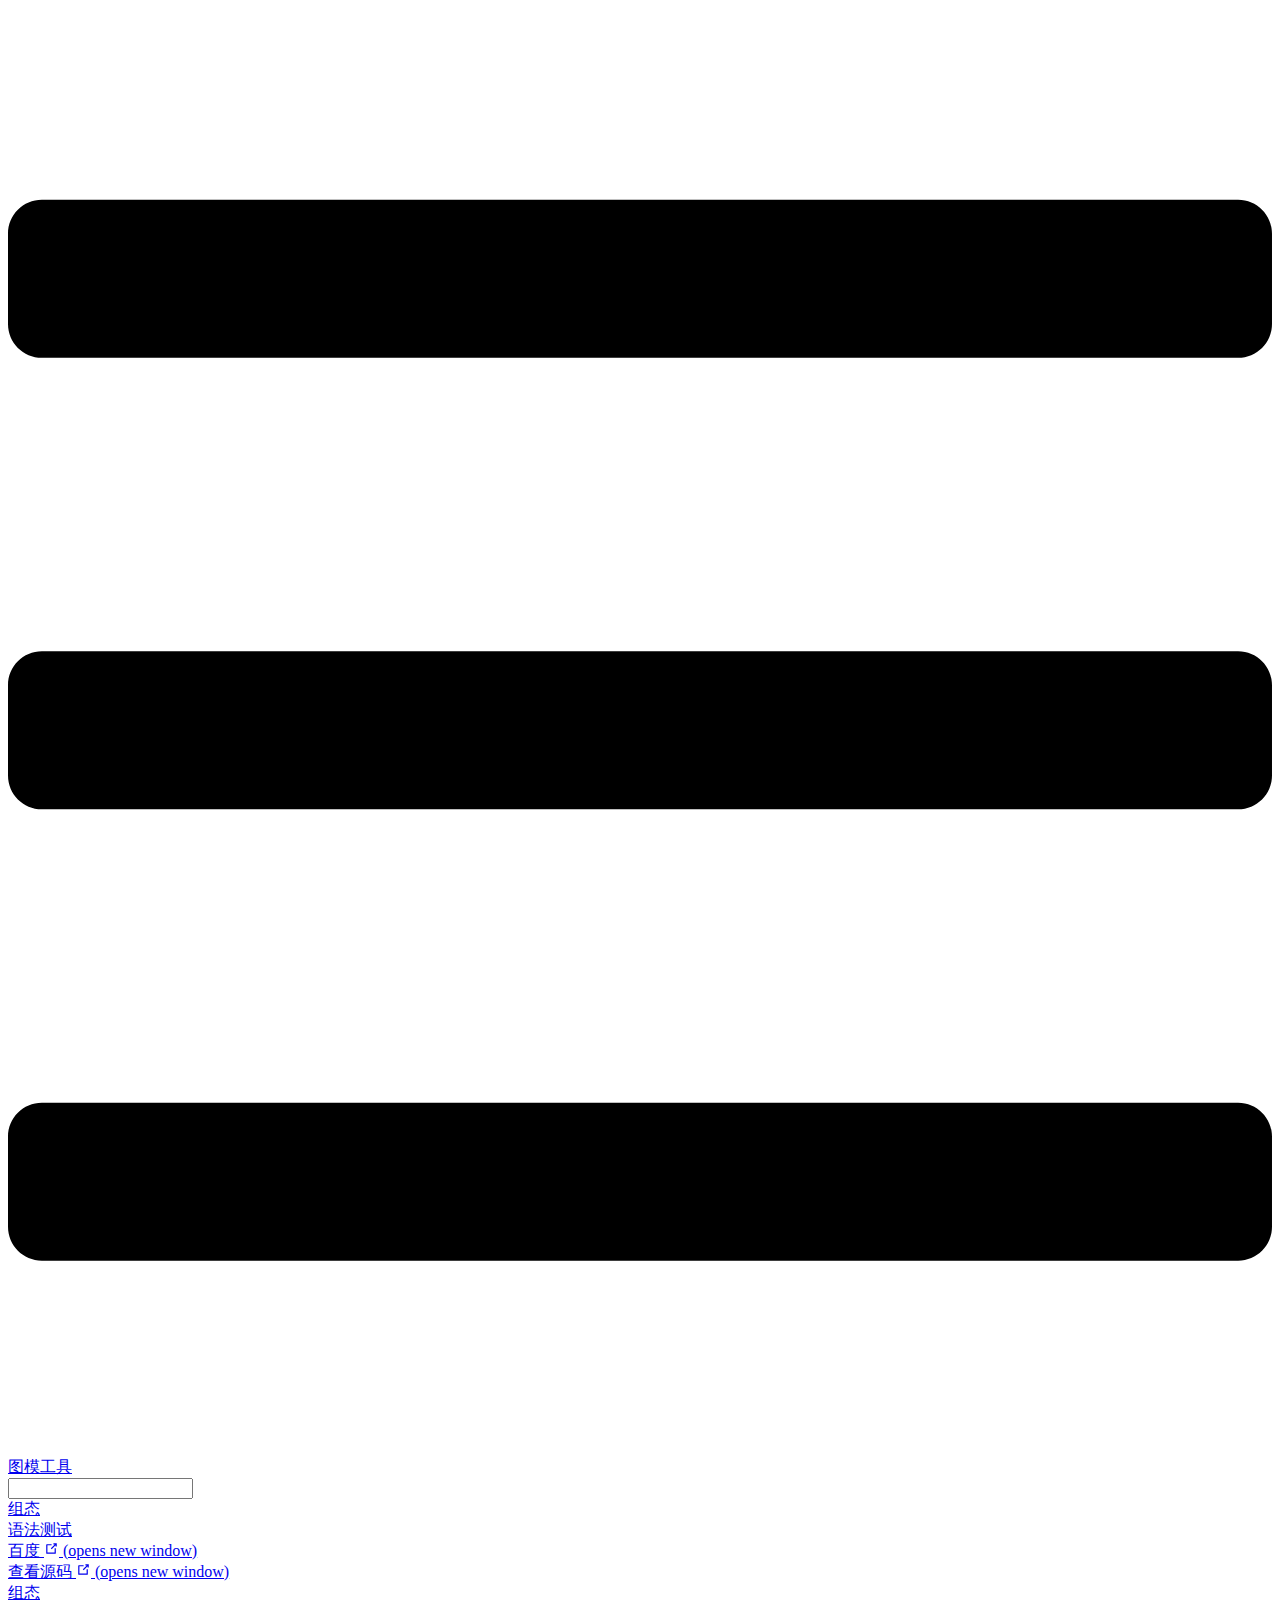
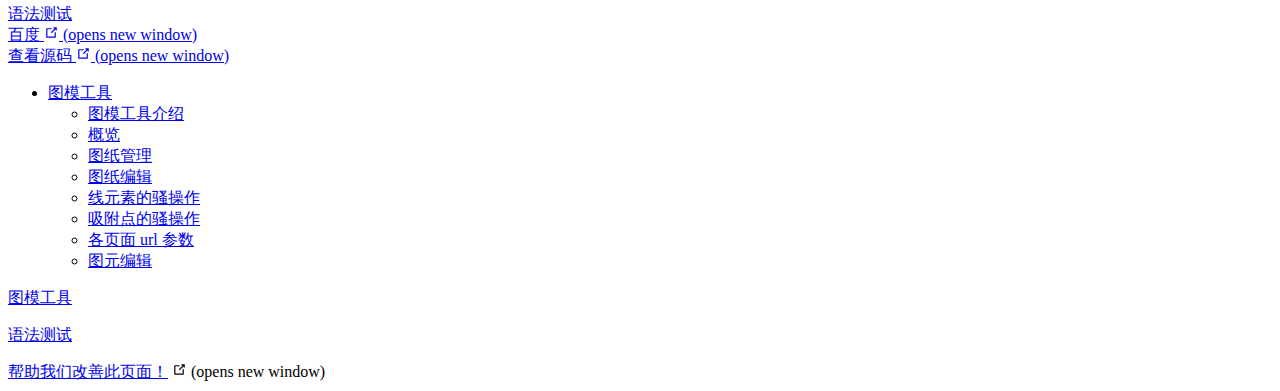
==== commit b187486c: "修改路径" ====
--- a/index.html
+++ b/index.html
@@ -8,27 +8,27 @@
     
     <meta name="description" content="一次接线图画图工具">
     
-    <link rel="preload" href="/assets/css/0.styles.db5c705c.css" as="style"><link rel="preload" href="/assets/js/app.512257e0.js" as="script"><link rel="preload" href="/assets/js/2.75f1ee20.js" as="script"><link rel="preload" href="/assets/js/8.06f53c4d.js" as="script"><link rel="prefetch" href="/assets/js/10.f108b31f.js"><link rel="prefetch" href="/assets/js/11.13f6485c.js"><link rel="prefetch" href="/assets/js/12.076c5449.js"><link rel="prefetch" href="/assets/js/13.6c071608.js"><link rel="prefetch" href="/assets/js/14.56e852da.js"><link rel="prefetch" href="/assets/js/15.66afcbd3.js"><link rel="prefetch" href="/assets/js/16.a4e6b50e.js"><link rel="prefetch" href="/assets/js/17.18ec7452.js"><link rel="prefetch" href="/assets/js/3.0884fcd3.js"><link rel="prefetch" href="/assets/js/4.e0430922.js"><link rel="prefetch" href="/assets/js/5.69fd25ea.js"><link rel="prefetch" href="/assets/js/6.65bf3c9c.js"><link rel="prefetch" href="/assets/js/7.549b846b.js"><link rel="prefetch" href="/assets/js/9.ce72a93c.js">
-    <link rel="stylesheet" href="/assets/css/0.styles.db5c705c.css">
+    <link rel="preload" href="/gitee-pages/assets/css/0.styles.133aa408.css" as="style"><link rel="preload" href="/gitee-pages/assets/js/app.197b6a89.js" as="script"><link rel="preload" href="/gitee-pages/assets/js/2.75f1ee20.js" as="script"><link rel="preload" href="/gitee-pages/assets/js/8.711b9dfb.js" as="script"><link rel="prefetch" href="/gitee-pages/assets/js/10.cdd03b5d.js"><link rel="prefetch" href="/gitee-pages/assets/js/11.767413f0.js"><link rel="prefetch" href="/gitee-pages/assets/js/12.8abbbf58.js"><link rel="prefetch" href="/gitee-pages/assets/js/13.53384b69.js"><link rel="prefetch" href="/gitee-pages/assets/js/14.296d533d.js"><link rel="prefetch" href="/gitee-pages/assets/js/15.6fb44744.js"><link rel="prefetch" href="/gitee-pages/assets/js/16.5b28e431.js"><link rel="prefetch" href="/gitee-pages/assets/js/17.1231e0db.js"><link rel="prefetch" href="/gitee-pages/assets/js/3.0884fcd3.js"><link rel="prefetch" href="/gitee-pages/assets/js/4.ab30aa47.js"><link rel="prefetch" href="/gitee-pages/assets/js/5.4bf5e1d1.js"><link rel="prefetch" href="/gitee-pages/assets/js/6.65bf3c9c.js"><link rel="prefetch" href="/gitee-pages/assets/js/7.549b846b.js"><link rel="prefetch" href="/gitee-pages/assets/js/9.ce72a93c.js">
+    <link rel="stylesheet" href="/gitee-pages/assets/css/0.styles.133aa408.css">
   </head>
   <body>
-    <div id="app" data-server-rendered="true"><div class="theme-container"><header class="navbar"><div class="sidebar-button"><svg xmlns="http://www.w3.org/2000/svg" aria-hidden="true" role="img" viewBox="0 0 448 512" class="icon"><path fill="currentColor" d="M436 124H12c-6.627 0-12-5.373-12-12V80c0-6.627 5.373-12 12-12h424c6.627 0 12 5.373 12 12v32c0 6.627-5.373 12-12 12zm0 160H12c-6.627 0-12-5.373-12-12v-32c0-6.627 5.373-12 12-12h424c6.627 0 12 5.373 12 12v32c0 6.627-5.373 12-12 12zm0 160H12c-6.627 0-12-5.373-12-12v-32c0-6.627 5.373-12 12-12h424c6.627 0 12 5.373 12 12v32c0 6.627-5.373 12-12 12z"></path></svg></div> <a href="/" aria-current="page" class="home-link router-link-exact-active router-link-active"><!----> <span class="site-name">图模工具</span></a> <div class="links"><div class="search-box"><input aria-label="Search" autocomplete="off" spellcheck="false" value=""> <!----></div> <nav class="nav-links can-hide"><div class="nav-item"><a href="/gme/" class="nav-link">
+    <div id="app" data-server-rendered="true"><div class="theme-container"><header class="navbar"><div class="sidebar-button"><svg xmlns="http://www.w3.org/2000/svg" aria-hidden="true" role="img" viewBox="0 0 448 512" class="icon"><path fill="currentColor" d="M436 124H12c-6.627 0-12-5.373-12-12V80c0-6.627 5.373-12 12-12h424c6.627 0 12 5.373 12 12v32c0 6.627-5.373 12-12 12zm0 160H12c-6.627 0-12-5.373-12-12v-32c0-6.627 5.373-12 12-12h424c6.627 0 12 5.373 12 12v32c0 6.627-5.373 12-12 12zm0 160H12c-6.627 0-12-5.373-12-12v-32c0-6.627 5.373-12 12-12h424c6.627 0 12 5.373 12 12v32c0 6.627-5.373 12-12 12z"></path></svg></div> <a href="/gitee-pages/" aria-current="page" class="home-link router-link-exact-active router-link-active"><!----> <span class="site-name">图模工具</span></a> <div class="links"><div class="search-box"><input aria-label="Search" autocomplete="off" spellcheck="false" value=""> <!----></div> <nav class="nav-links can-hide"><div class="nav-item"><a href="/gitee-pages/gme/" class="nav-link">
   组态
-</a></div><div class="nav-item"><a href="/test/" class="nav-link">
+</a></div><div class="nav-item"><a href="/gitee-pages/test/" class="nav-link">
   语法测试
 </a></div><div class="nav-item"><a href="https://baidu.com" target="_blank" rel="noopener noreferrer" class="nav-link external">
   百度
   <span><svg xmlns="http://www.w3.org/2000/svg" aria-hidden="true" focusable="false" x="0px" y="0px" viewBox="0 0 100 100" width="15" height="15" class="icon outbound"><path fill="currentColor" d="M18.8,85.1h56l0,0c2.2,0,4-1.8,4-4v-32h-8v28h-48v-48h28v-8h-32l0,0c-2.2,0-4,1.8-4,4v56C14.8,83.3,16.6,85.1,18.8,85.1z"></path> <polygon fill="currentColor" points="45.7,48.7 51.3,54.3 77.2,28.5 77.2,37.2 85.2,37.2 85.2,14.9 62.8,14.9 62.8,22.9 71.5,22.9"></polygon></svg> <span class="sr-only">(opens new window)</span></span></a></div> <a href="https://e.gitee.com/xn_power/repos/xn_power/gme/sources" target="_blank" rel="noopener noreferrer" class="repo-link">
     查看源码
-    <span><svg xmlns="http://www.w3.org/2000/svg" aria-hidden="true" focusable="false" x="0px" y="0px" viewBox="0 0 100 100" width="15" height="15" class="icon outbound"><path fill="currentColor" d="M18.8,85.1h56l0,0c2.2,0,4-1.8,4-4v-32h-8v28h-48v-48h28v-8h-32l0,0c-2.2,0-4,1.8-4,4v56C14.8,83.3,16.6,85.1,18.8,85.1z"></path> <polygon fill="currentColor" points="45.7,48.7 51.3,54.3 77.2,28.5 77.2,37.2 85.2,37.2 85.2,14.9 62.8,14.9 62.8,22.9 71.5,22.9"></polygon></svg> <span class="sr-only">(opens new window)</span></span></a></nav></div></header> <div class="sidebar-mask"></div> <aside class="sidebar"><nav class="nav-links"><div class="nav-item"><a href="/gme/" class="nav-link">
+    <span><svg xmlns="http://www.w3.org/2000/svg" aria-hidden="true" focusable="false" x="0px" y="0px" viewBox="0 0 100 100" width="15" height="15" class="icon outbound"><path fill="currentColor" d="M18.8,85.1h56l0,0c2.2,0,4-1.8,4-4v-32h-8v28h-48v-48h28v-8h-32l0,0c-2.2,0-4,1.8-4,4v56C14.8,83.3,16.6,85.1,18.8,85.1z"></path> <polygon fill="currentColor" points="45.7,48.7 51.3,54.3 77.2,28.5 77.2,37.2 85.2,37.2 85.2,14.9 62.8,14.9 62.8,22.9 71.5,22.9"></polygon></svg> <span class="sr-only">(opens new window)</span></span></a></nav></div></header> <div class="sidebar-mask"></div> <aside class="sidebar"><nav class="nav-links"><div class="nav-item"><a href="/gitee-pages/gme/" class="nav-link">
   组态
-</a></div><div class="nav-item"><a href="/test/" class="nav-link">
+</a></div><div class="nav-item"><a href="/gitee-pages/test/" class="nav-link">
   语法测试
 </a></div><div class="nav-item"><a href="https://baidu.com" target="_blank" rel="noopener noreferrer" class="nav-link external">
   百度
   <span><svg xmlns="http://www.w3.org/2000/svg" aria-hidden="true" focusable="false" x="0px" y="0px" viewBox="0 0 100 100" width="15" height="15" class="icon outbound"><path fill="currentColor" d="M18.8,85.1h56l0,0c2.2,0,4-1.8,4-4v-32h-8v28h-48v-48h28v-8h-32l0,0c-2.2,0-4,1.8-4,4v56C14.8,83.3,16.6,85.1,18.8,85.1z"></path> <polygon fill="currentColor" points="45.7,48.7 51.3,54.3 77.2,28.5 77.2,37.2 85.2,37.2 85.2,14.9 62.8,14.9 62.8,22.9 71.5,22.9"></polygon></svg> <span class="sr-only">(opens new window)</span></span></a></div> <a href="https://e.gitee.com/xn_power/repos/xn_power/gme/sources" target="_blank" rel="noopener noreferrer" class="repo-link">
     查看源码
-    <span><svg xmlns="http://www.w3.org/2000/svg" aria-hidden="true" focusable="false" x="0px" y="0px" viewBox="0 0 100 100" width="15" height="15" class="icon outbound"><path fill="currentColor" d="M18.8,85.1h56l0,0c2.2,0,4-1.8,4-4v-32h-8v28h-48v-48h28v-8h-32l0,0c-2.2,0-4,1.8-4,4v56C14.8,83.3,16.6,85.1,18.8,85.1z"></path> <polygon fill="currentColor" points="45.7,48.7 51.3,54.3 77.2,28.5 77.2,37.2 85.2,37.2 85.2,14.9 62.8,14.9 62.8,22.9 71.5,22.9"></polygon></svg> <span class="sr-only">(opens new window)</span></span></a></nav>  <ul class="sidebar-links"><li><section class="sidebar-group depth-0"><a href="/gme/" class="sidebar-heading clickable open"><span>图模工具</span> <!----></a> <ul class="sidebar-links sidebar-group-items"><li><a href="/gme/" class="sidebar-link">图模工具介绍</a></li><li><a href="/gme/guide.html" class="sidebar-link">概览</a></li><li><a href="/gme/stageManage.html" class="sidebar-link">图纸管理</a></li><li><a href="/gme/stageEditor.html" class="sidebar-link">图纸编辑</a></li><li><a href="/gme/lineEditor.html" class="sidebar-link">线元素的骚操作</a></li><li><a href="/gme/pinsEditor.html" class="sidebar-link">吸附点的骚操作</a></li><li><a href="/gme/urlQuery.html" class="sidebar-link">各页面 url 参数</a></li><li><a href="/gme/compEditor.html" class="sidebar-link">图元编辑</a></li></ul></section></li></ul> </aside> <main class="page"> <div class="theme-default-content content__default"><p><a href="/gme/">图模工具</a> <a href="/test/">语法测试</a></p></div> <footer class="page-edit"><div class="edit-link"><a href="https://e.gitee.com/xn_power/repos/xn_power/gme/sources/edit/master/docs/README.md" target="_blank" rel="noopener noreferrer">帮助我们改善此页面！</a> <span><svg xmlns="http://www.w3.org/2000/svg" aria-hidden="true" focusable="false" x="0px" y="0px" viewBox="0 0 100 100" width="15" height="15" class="icon outbound"><path fill="currentColor" d="M18.8,85.1h56l0,0c2.2,0,4-1.8,4-4v-32h-8v28h-48v-48h28v-8h-32l0,0c-2.2,0-4,1.8-4,4v56C14.8,83.3,16.6,85.1,18.8,85.1z"></path> <polygon fill="currentColor" points="45.7,48.7 51.3,54.3 77.2,28.5 77.2,37.2 85.2,37.2 85.2,14.9 62.8,14.9 62.8,22.9 71.5,22.9"></polygon></svg> <span class="sr-only">(opens new window)</span></span></div> <!----></footer> <!----> </main></div><div class="global-ui"></div></div>
-    <script src="/assets/js/app.512257e0.js" defer></script><script src="/assets/js/2.75f1ee20.js" defer></script><script src="/assets/js/8.06f53c4d.js" defer></script>
+    <span><svg xmlns="http://www.w3.org/2000/svg" aria-hidden="true" focusable="false" x="0px" y="0px" viewBox="0 0 100 100" width="15" height="15" class="icon outbound"><path fill="currentColor" d="M18.8,85.1h56l0,0c2.2,0,4-1.8,4-4v-32h-8v28h-48v-48h28v-8h-32l0,0c-2.2,0-4,1.8-4,4v56C14.8,83.3,16.6,85.1,18.8,85.1z"></path> <polygon fill="currentColor" points="45.7,48.7 51.3,54.3 77.2,28.5 77.2,37.2 85.2,37.2 85.2,14.9 62.8,14.9 62.8,22.9 71.5,22.9"></polygon></svg> <span class="sr-only">(opens new window)</span></span></a></nav>  <ul class="sidebar-links"><li><section class="sidebar-group depth-0"><a href="/gitee-pages/gme/" class="sidebar-heading clickable open"><span>图模工具</span> <!----></a> <ul class="sidebar-links sidebar-group-items"><li><a href="/gitee-pages/gme/" class="sidebar-link">图模工具介绍</a></li><li><a href="/gitee-pages/gme/guide.html" class="sidebar-link">概览</a></li><li><a href="/gitee-pages/gme/stageManage.html" class="sidebar-link">图纸管理</a></li><li><a href="/gitee-pages/gme/stageEditor.html" class="sidebar-link">图纸编辑</a></li><li><a href="/gitee-pages/gme/lineEditor.html" class="sidebar-link">线元素的骚操作</a></li><li><a href="/gitee-pages/gme/pinsEditor.html" class="sidebar-link">吸附点的骚操作</a></li><li><a href="/gitee-pages/gme/urlQuery.html" class="sidebar-link">各页面 url 参数</a></li><li><a href="/gitee-pages/gme/compEditor.html" class="sidebar-link">图元编辑</a></li></ul></section></li></ul> </aside> <main class="page"> <div class="theme-default-content content__default"><p><a href="/gitee-pages/gme/">图模工具</a></p> <p><a href="/gitee-pages/test/">语法测试</a></p></div> <footer class="page-edit"><div class="edit-link"><a href="https://e.gitee.com/xn_power/repos/xn_power/gme/sources/edit/master/docs/README.md" target="_blank" rel="noopener noreferrer">帮助我们改善此页面！</a> <span><svg xmlns="http://www.w3.org/2000/svg" aria-hidden="true" focusable="false" x="0px" y="0px" viewBox="0 0 100 100" width="15" height="15" class="icon outbound"><path fill="currentColor" d="M18.8,85.1h56l0,0c2.2,0,4-1.8,4-4v-32h-8v28h-48v-48h28v-8h-32l0,0c-2.2,0-4,1.8-4,4v56C14.8,83.3,16.6,85.1,18.8,85.1z"></path> <polygon fill="currentColor" points="45.7,48.7 51.3,54.3 77.2,28.5 77.2,37.2 85.2,37.2 85.2,14.9 62.8,14.9 62.8,22.9 71.5,22.9"></polygon></svg> <span class="sr-only">(opens new window)</span></span></div> <!----></footer> <!----> </main></div><div class="global-ui"></div></div>
+    <script src="/gitee-pages/assets/js/app.197b6a89.js" defer></script><script src="/gitee-pages/assets/js/2.75f1ee20.js" defer></script><script src="/gitee-pages/assets/js/8.711b9dfb.js" defer></script>
   </body>
 </html>
